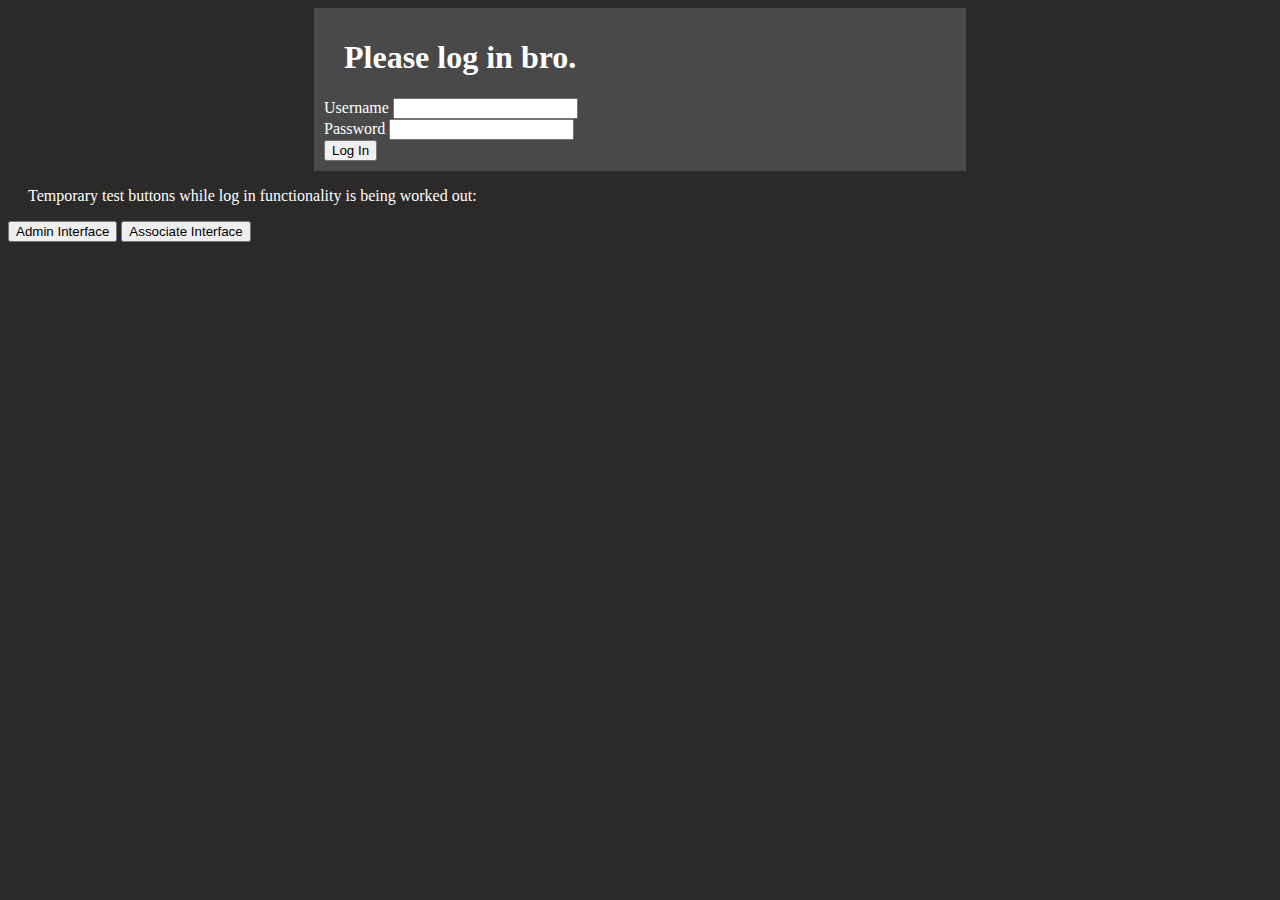
==== index.html @ 4543ac44 "style updates" ====
<!DOCTYPE html>
<html lang="en">
<head>
    <meta charset="UTF-8">
    <meta name="viewport" content="width=device-width, initial-scale=1.0">
    <link rel="stylesheet" href="stylesheet.css">
    <title>Log In</title>
</head>
<body>
    <div class="center">
        <h1>Please log in bro.</h1>
        <form action="/handling" method="post">
            <li>
                <label for="username">Username</label>
                <input type="text" id="username" name="username">
            </li>
            <li>
                <label for="password">Password</label>
                <input type="password" id="password" name="password">
            </li>
        </form>
        <button>Log In</button>
    </div>
    <p>Temporary test buttons while log in functionality is being worked out:</p>
    <a href="admin.html">
        <button>Admin Interface</button>
    </a>
    <a href="associate.html">
        <button>Associate Interface</button>
    </a>
</body>
</html>
---- stylesheet.css ----
body{
  background-color: RGB(43, 42, 40);
  color: white;
  list-style-type: none;
}

h1{
  color: white;
  margin-left: 20px;
  font-weight: bold;
  font-size: 32px;
}

p{
  color: white;
  margin-left: 20px;
}

.center {
  background-color: RGB(73, 73, 73);
  margin: auto;
  width: 50%;
  padding: 10px;
}
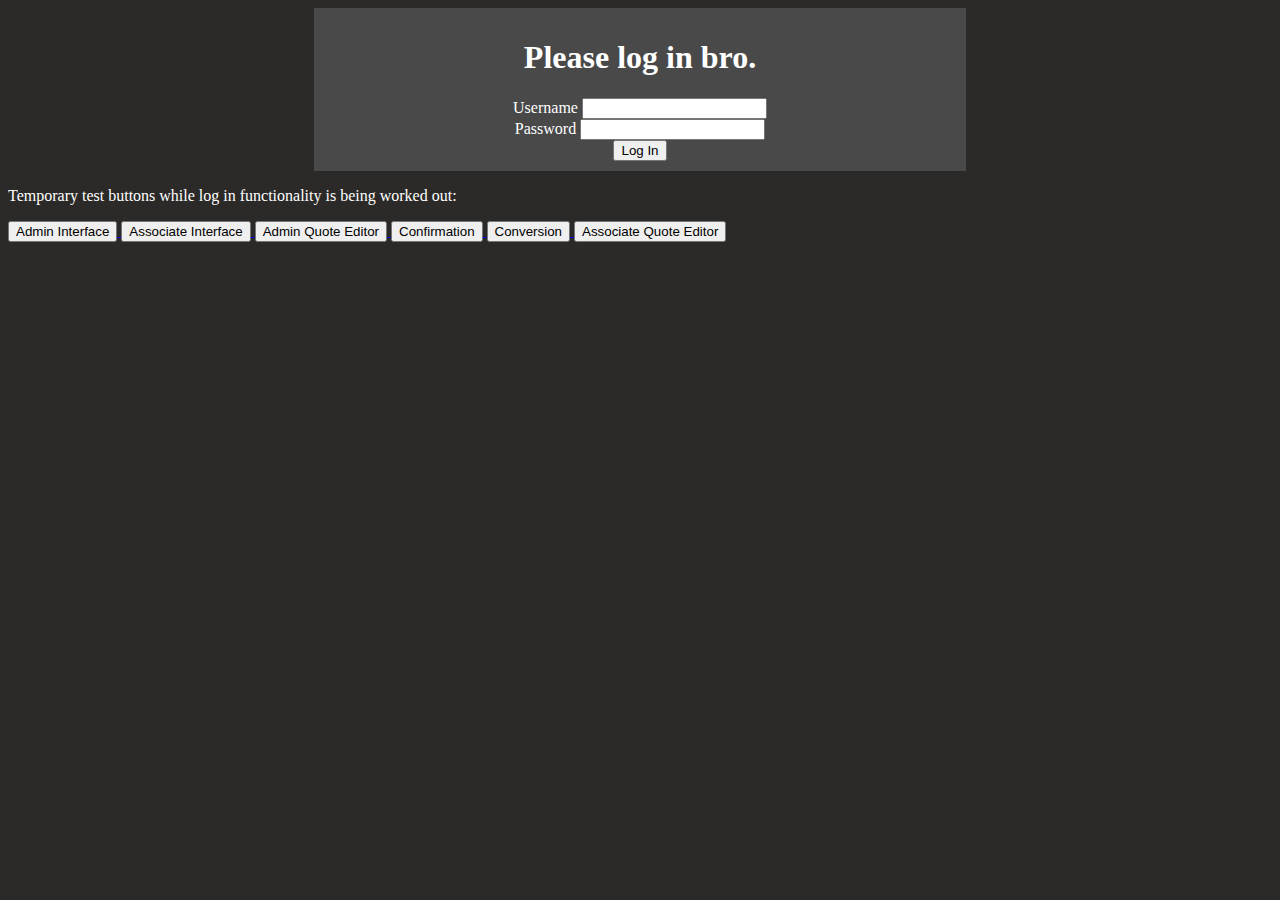
==== commit b417df7e: "Update index.html" ====
--- a/index.html
+++ b/index.html
@@ -28,5 +28,17 @@
     <a href="associate.html">
         <button>Associate Interface</button>
     </a>
+    <a href="admin_quoteeditor_popup.html">
+        <button>Admin Quote Editor</button>
+    </a>
+    <a href="confirmation.html">
+        <button>Confirmation</button>
+    </a>
+    <a href="conversion.html">
+        <button>Conversion</button>
+    </a>
+    <a href="quote_editor.html">
+        <button>Associate Quote Editor</button>
+    </a>
 </body>
 </html>
--- a/stylesheet.css
+++ b/stylesheet.css
@@ -4,21 +4,10 @@
   list-style-type: none;
 }
 
-h1{
-  color: white;
-  margin-left: 20px;
-  font-weight: bold;
-  font-size: 32px;
-}
-
-p{
-  color: white;
-  margin-left: 20px;
-}
-
 .center {
   background-color: RGB(73, 73, 73);
-  margin: auto;
+  text-align: center;
+  margin: 0 auto;
   width: 50%;
   padding: 10px;
 }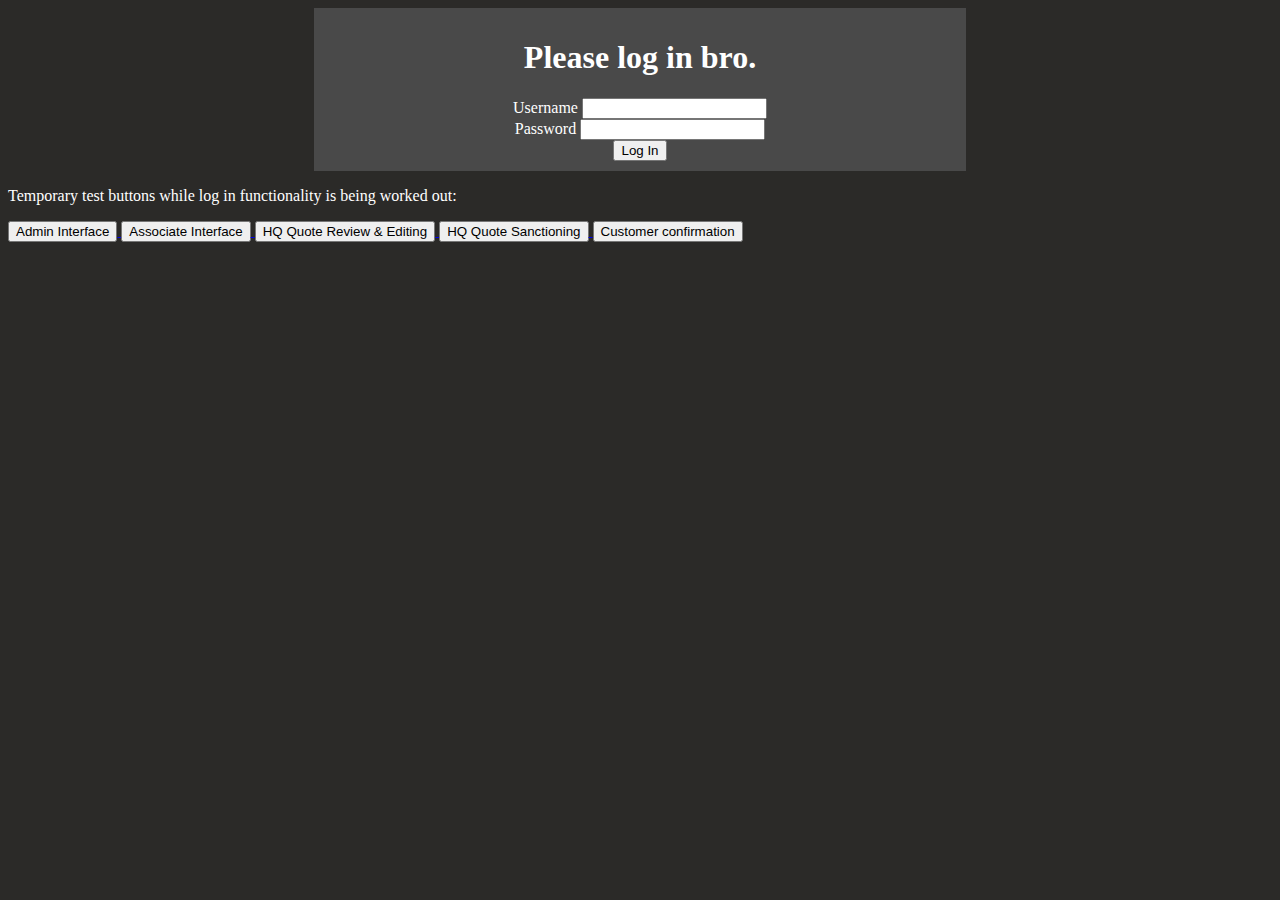
==== commit b99cd7c5: "updating temp log-in buttons" ====
--- a/index.html
+++ b/index.html
@@ -28,17 +28,14 @@
     <a href="associate.html">
         <button>Associate Interface</button>
     </a>
-    <a href="admin_quoteeditor_popup.html">
-        <button>Admin Quote Editor</button>
+    <a href="quote_editor.html">
+        <button>HQ Quote Review & Editing</button>
+    </a>
+    <a href="quote_sanction.html">
+        <button>HQ Quote Sanctioning</button>
     </a>
     <a href="confirmation.html">
-        <button>Confirmation</button>
-    </a>
-    <a href="conversion.html">
-        <button>Conversion</button>
-    </a>
-    <a href="quote_editor.html">
-        <button>Associate Quote Editor</button>
+        <button>Customer confirmation</button>
     </a>
 </body>
 </html>
--- a/stylesheet.css
+++ b/stylesheet.css
@@ -3,6 +3,8 @@
   color: white;
   list-style-type: none;
 }
+
+/* Main Div style stuff */
 
 .center {
   background-color: RGB(73, 73, 73);
@@ -10,4 +12,39 @@
   margin: 0 auto;
   width: 50%;
   padding: 10px;
+}
+
+/* Navbar Stuff */
+
+.navbar {
+  width: 70%;
+  margin: 0 auto;
+}
+
+.navbar ul {
+  list-style-type: none;
+  margin: 0;
+  padding: 0;
+  overflow: hidden;
+  background-color: gray;
+}
+
+.navbar li {
+  float: left;
+}
+
+.navbar li a:hover {
+  background-color: RGB(206, 50, 0);
+}
+
+.navbar #right {
+  float: right;
+}
+
+.navbar a {
+  display: block;
+  color: white;
+  text-align: center;
+  text-decoration: none;
+  padding: 8px;
 }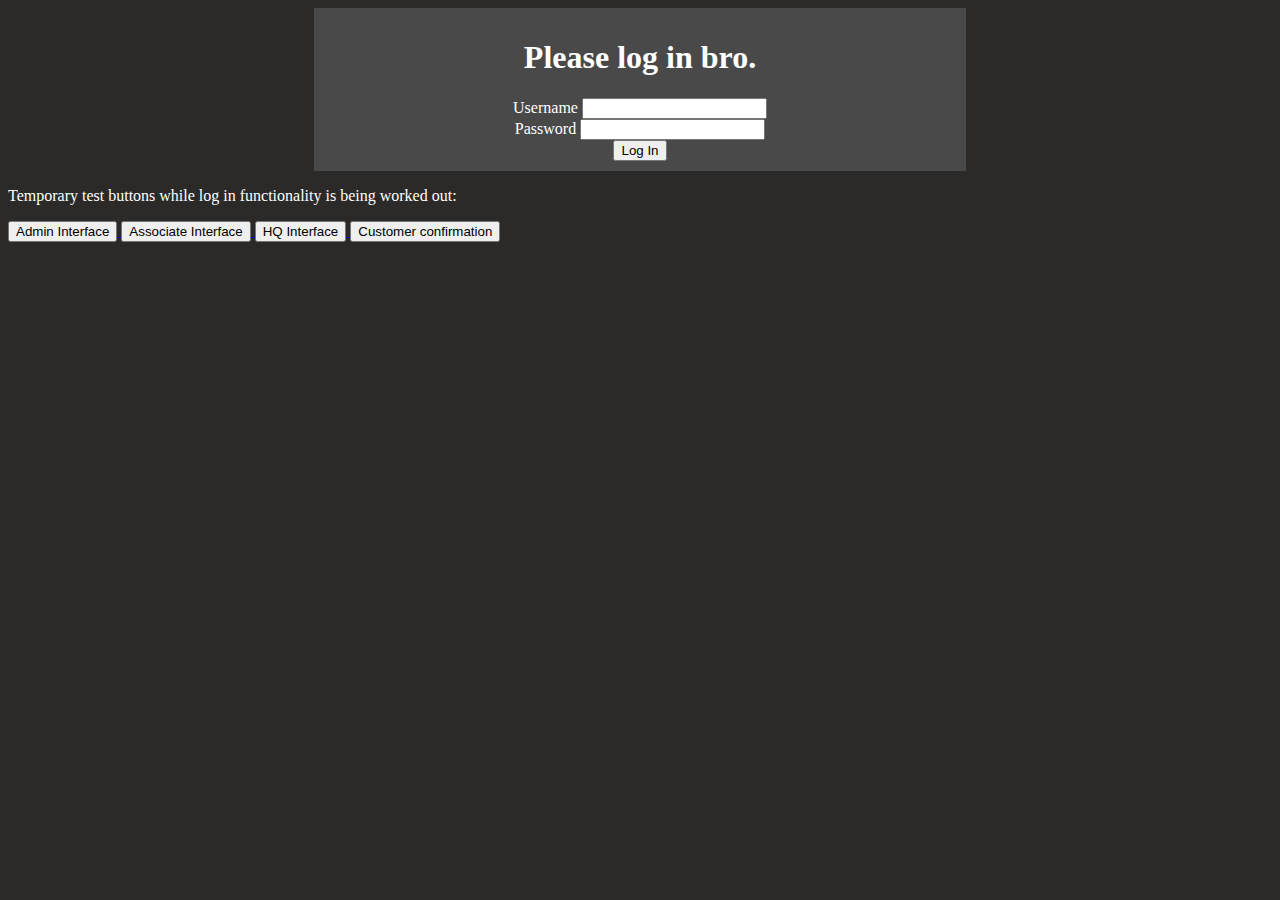
==== commit 54ed213a: "temp button edits" ====
--- a/index.html
+++ b/index.html
@@ -1,11 +1,13 @@
 <!DOCTYPE html>
 <html lang="en">
+
 <head>
     <meta charset="UTF-8">
     <meta name="viewport" content="width=device-width, initial-scale=1.0">
     <link rel="stylesheet" href="stylesheet.css">
     <title>Log In</title>
 </head>
+
 <body>
     <div class="center">
         <h1>Please log in bro.</h1>
@@ -29,13 +31,11 @@
         <button>Associate Interface</button>
     </a>
     <a href="quote_editor.html">
-        <button>HQ Quote Review & Editing</button>
-    </a>
-    <a href="quote_sanction.html">
-        <button>HQ Quote Sanctioning</button>
+        <button>HQ Interface</button>
     </a>
     <a href="confirmation.html">
         <button>Customer confirmation</button>
     </a>
 </body>
-</html>
+
+</html>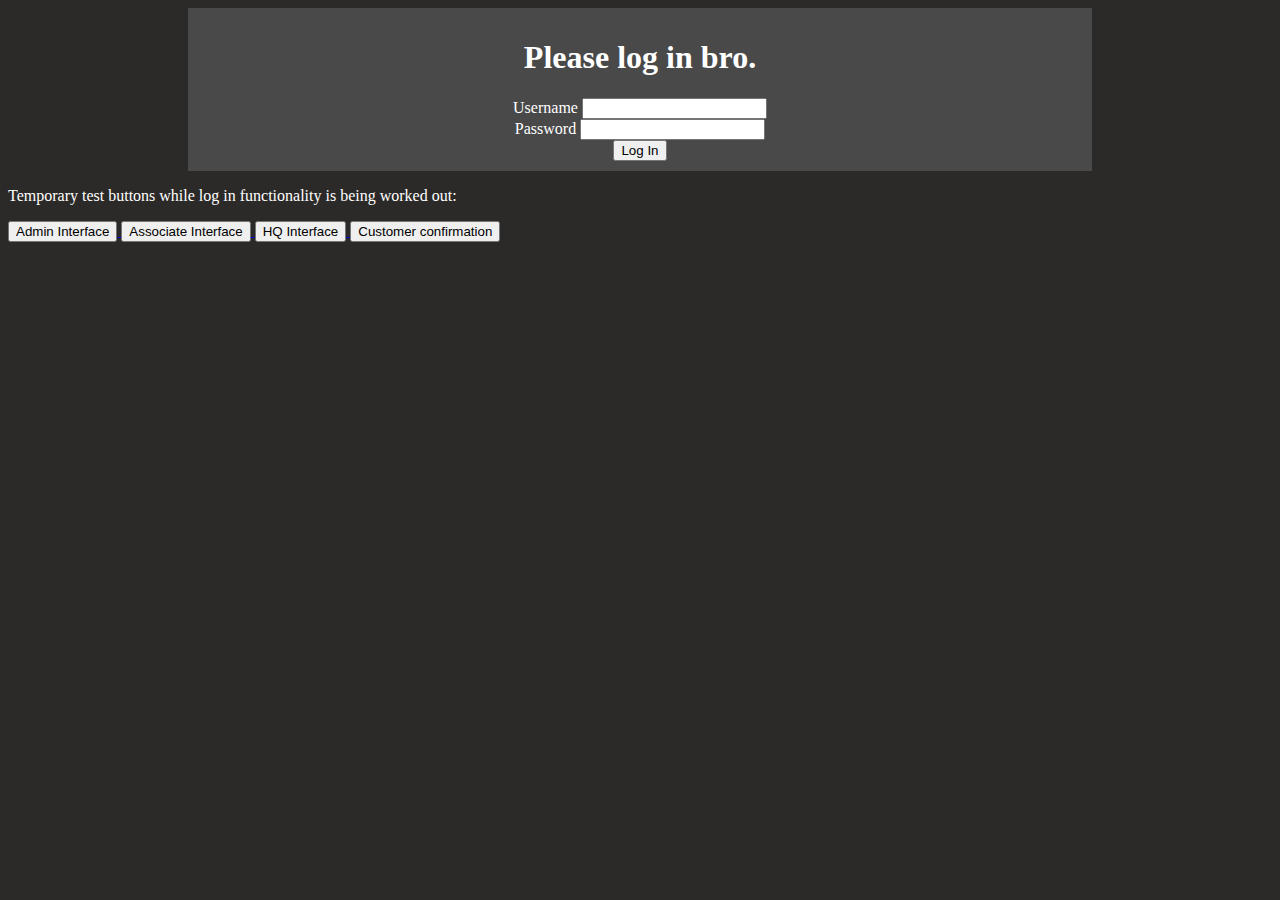
==== commit 30f328e3: "centering everything into main divs" ====
--- a/index.html
+++ b/index.html
@@ -9,7 +9,7 @@
 </head>
 
 <body>
-    <div class="center">
+    <div class="center" id="login">
         <h1>Please log in bro.</h1>
         <form action="/handling" method="post">
             <li>
--- a/stylesheet.css
+++ b/stylesheet.css
@@ -1,50 +1,53 @@
-body{
-  background-color: RGB(43, 42, 40);
-  color: white;
-  list-style-type: none;
+body {
+    background-color: RGB(43, 42, 40);
+    color: white;
+    list-style-type: none;
 }
 
 /* Main Div style stuff */
 
 .center {
-  background-color: RGB(73, 73, 73);
-  text-align: center;
-  margin: 0 auto;
-  width: 50%;
-  padding: 10px;
+    background-color: RGB(73, 73, 73);
+    margin: 0 auto;
+    width: 70%;
+    padding: 10px;
+}
+
+#login {
+    text-align: center;
 }
 
 /* Navbar Stuff */
 
 .navbar {
-  width: 70%;
-  margin: 0 auto;
+    width: 70%;
+    margin: 0 auto;
 }
 
 .navbar ul {
-  list-style-type: none;
-  margin: 0;
-  padding: 0;
-  overflow: hidden;
-  background-color: gray;
+    list-style-type: none;
+    margin: 0;
+    padding: 0;
+    overflow: hidden;
+    background-color: gray;
 }
 
 .navbar li {
-  float: left;
+    float: left;
 }
 
 .navbar li a:hover {
-  background-color: RGB(206, 50, 0);
+    background-color: RGB(206, 50, 0);
 }
 
 .navbar #right {
-  float: right;
+    float: right;
 }
 
 .navbar a {
-  display: block;
-  color: white;
-  text-align: center;
-  text-decoration: none;
-  padding: 8px;
+    display: block;
+    color: white;
+    text-align: center;
+    text-decoration: none;
+    padding: 8px;
 }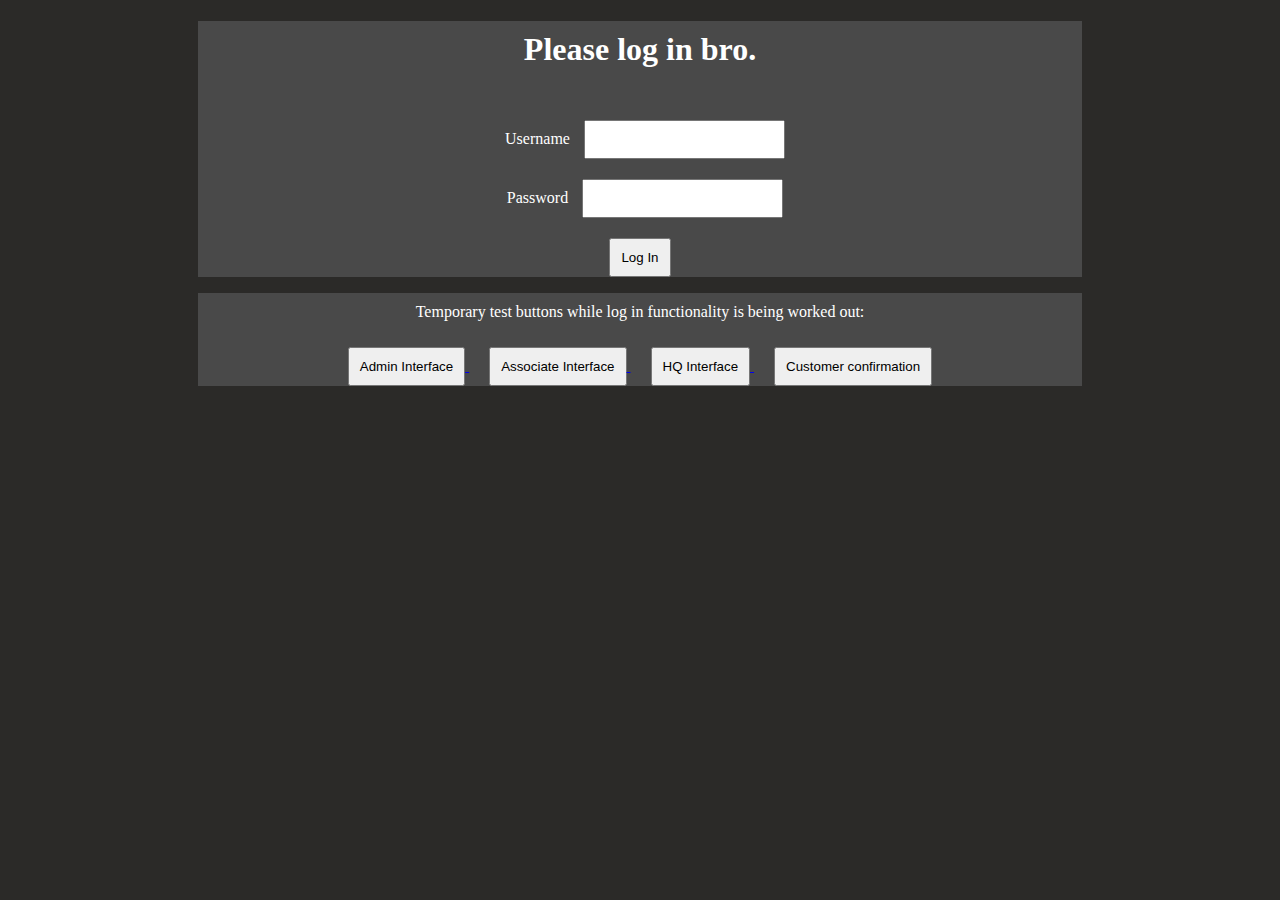
==== commit a8deae70: "extra styling" ====
--- a/index.html
+++ b/index.html
@@ -9,7 +9,7 @@
 </head>
 
 <body>
-    <div class="center" id="login">
+    <div class="main-content" id="center">
         <h1>Please log in bro.</h1>
         <form action="/handling" method="post">
             <li>
@@ -23,19 +23,23 @@
         </form>
         <button>Log In</button>
     </div>
-    <p>Temporary test buttons while log in functionality is being worked out:</p>
-    <a href="admin.html">
-        <button>Admin Interface</button>
-    </a>
-    <a href="associate.html">
-        <button>Associate Interface</button>
-    </a>
-    <a href="quote_editor.html">
-        <button>HQ Interface</button>
-    </a>
-    <a href="confirmation.html">
-        <button>Customer confirmation</button>
-    </a>
+
+
+    <div class="main-content" id="center">
+        <p>Temporary test buttons while log in functionality is being worked out:</p>
+        <a href="admin.html">
+            <button>Admin Interface</button>
+        </a>
+        <a href="associate.html">
+            <button>Associate Interface</button>
+        </a>
+        <a href="quote_editor.html">
+            <button>HQ Interface</button>
+        </a>
+        <a href="confirmation.html">
+            <button>Customer confirmation</button>
+        </a>
+    </div>
 </body>
 
 </html>--- a/stylesheet.css
+++ b/stylesheet.css
@@ -4,17 +4,24 @@
     list-style-type: none;
 }
 
+body h1 {
+    text-align: center;
+}
+
 /* Main Div style stuff */
 
-.center {
+.main-content {
     background-color: RGB(73, 73, 73);
     margin: 0 auto;
     width: 70%;
-    padding: 10px;
 }
 
-#login {
+#center {
     text-align: center;
+}
+
+.main-content * {
+    padding: 10px;
 }
 
 /* Navbar Stuff */
